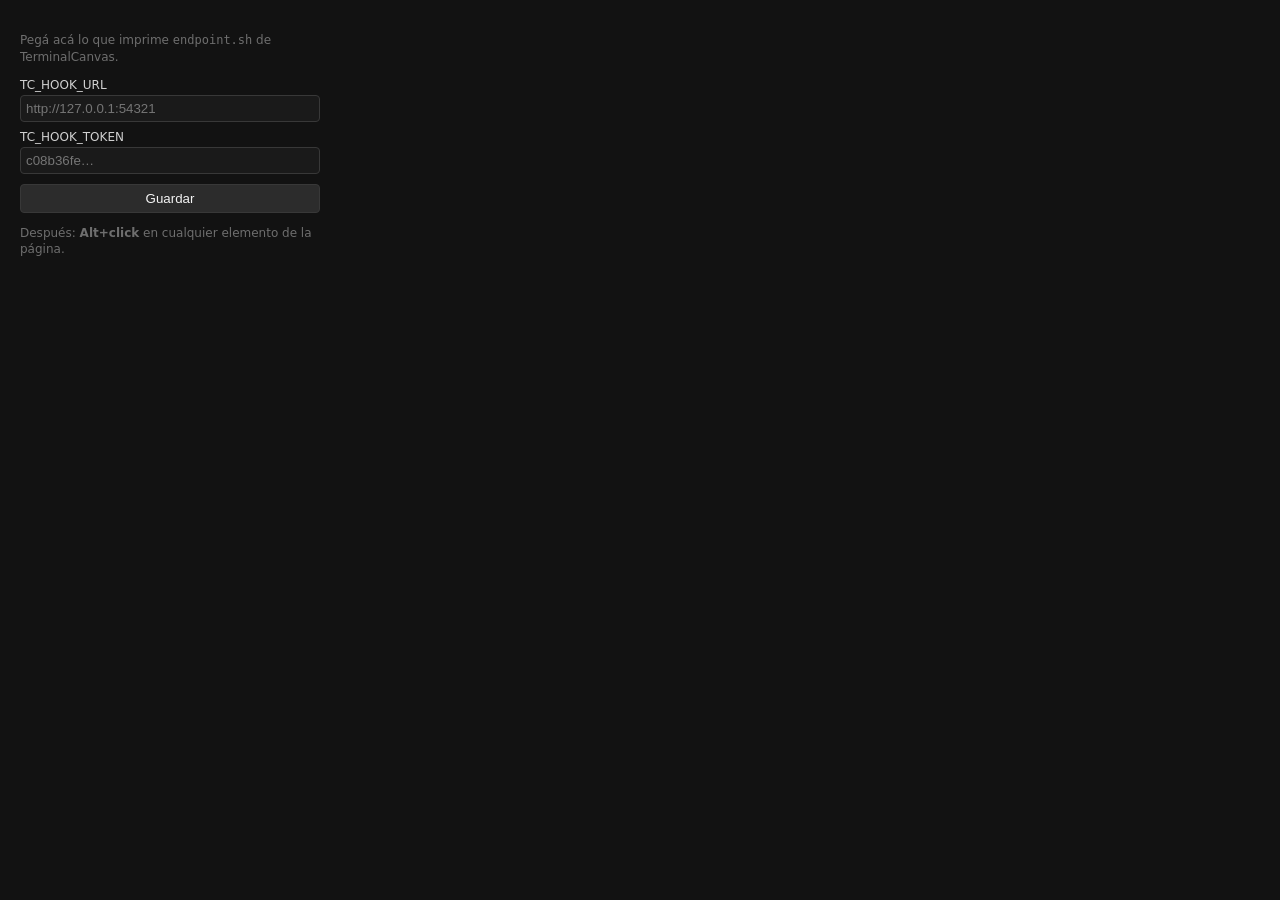
==== extension/popup.html @ f2daa64d "Design Mode: captura de elementos del navegador al agente (P3.18) T1: endpoint POST /design/capture " ====
<!DOCTYPE html>
<html lang="es">
  <head>
    <meta charset="utf-8" />
    <style>
      body { font: 12px system-ui; width: 300px; padding: 12px; background: #121212; color: #d0d0d0; }
      label { display: block; margin-top: 8px; }
      input { width: 100%; box-sizing: border-box; padding: 5px; margin-top: 3px;
              background: #1a1a1a; color: #f4f4f4; border: 1px solid #383838; border-radius: 4px; }
      button { margin-top: 10px; width: 100%; padding: 6px; cursor: pointer;
               background: #2c2c2c; color: #f4f4f4; border: 1px solid #383838; border-radius: 4px; }
      p { color: #6e6e6e; line-height: 1.4; }
    </style>
  </head>
  <body>
    <p>Pegá acá lo que imprime <code>endpoint.sh</code> de TerminalCanvas.</p>
    <label>TC_HOOK_URL<input id="url" placeholder="http://127.0.0.1:54321" /></label>
    <label>TC_HOOK_TOKEN<input id="token" placeholder="c08b36fe…" /></label>
    <button id="save">Guardar</button>
    <p id="status"></p>
    <p>Después: <b>Alt+click</b> en cualquier elemento de la página.</p>
    <script src="popup.js"></script>
  </body>
</html>
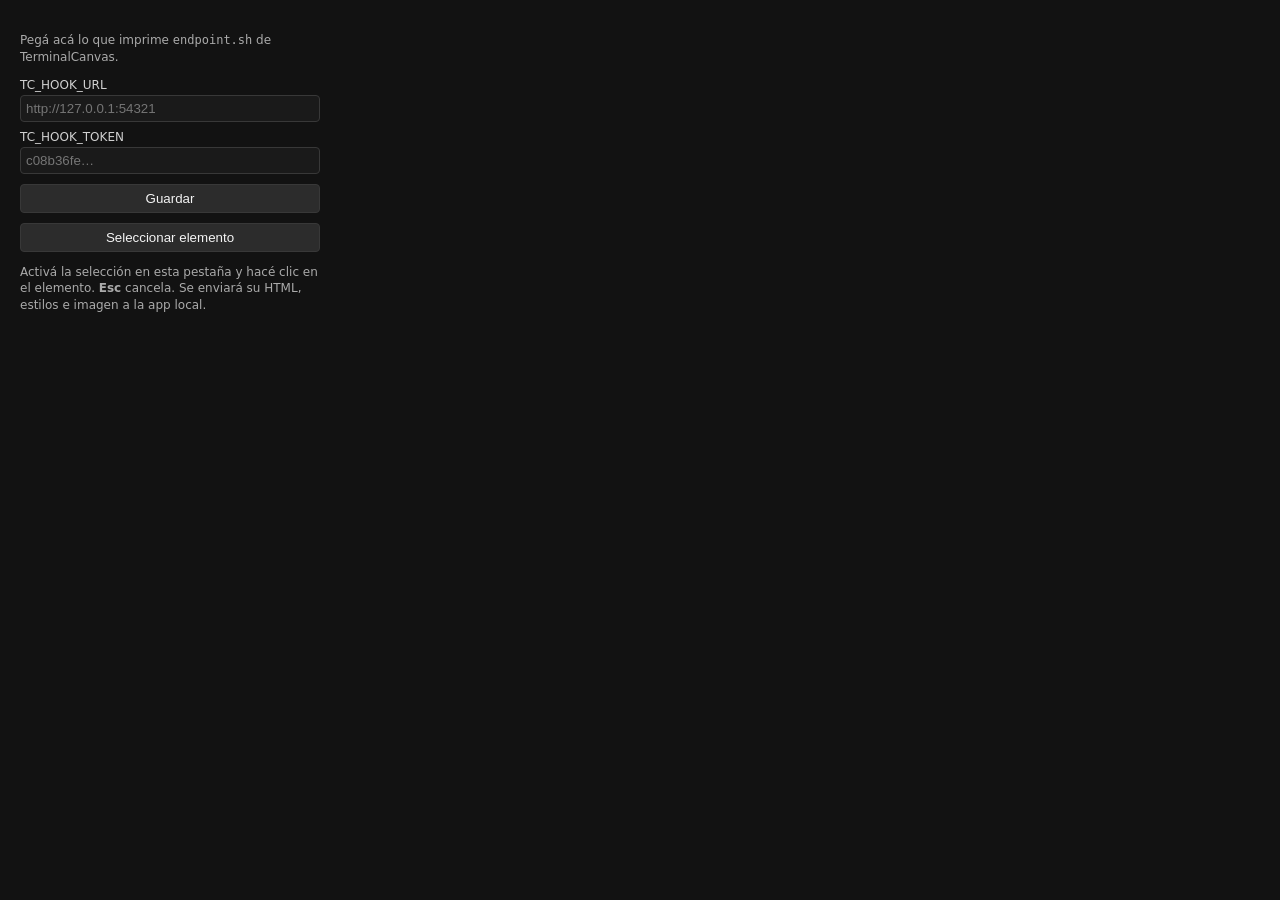
==== commit 11250329: "fix(extension): activate capture explicitly and acknowledge local delivery" ====
--- a/extension/popup.html
+++ b/extension/popup.html
@@ -9,16 +9,17 @@
               background: #1a1a1a; color: #f4f4f4; border: 1px solid #383838; border-radius: 4px; }
       button { margin-top: 10px; width: 100%; padding: 6px; cursor: pointer;
                background: #2c2c2c; color: #f4f4f4; border: 1px solid #383838; border-radius: 4px; }
-      p { color: #6e6e6e; line-height: 1.4; }
+      p { color: #aaa; line-height: 1.4; }
     </style>
   </head>
   <body>
     <p>Pegá acá lo que imprime <code>endpoint.sh</code> de TerminalCanvas.</p>
     <label>TC_HOOK_URL<input id="url" placeholder="http://127.0.0.1:54321" /></label>
-    <label>TC_HOOK_TOKEN<input id="token" placeholder="c08b36fe…" /></label>
+    <label>TC_HOOK_TOKEN<input id="token" type="password" autocomplete="off" placeholder="c08b36fe…" /></label>
     <button id="save">Guardar</button>
-    <p id="status"></p>
-    <p>Después: <b>Alt+click</b> en cualquier elemento de la página.</p>
+    <button id="activate">Seleccionar elemento</button>
+    <p id="status" role="status" aria-live="polite"></p>
+    <p>Activá la selección en esta pestaña y hacé clic en el elemento. <b>Esc</b> cancela. Se enviará su HTML, estilos e imagen a la app local.</p>
     <script src="popup.js"></script>
   </body>
 </html>
